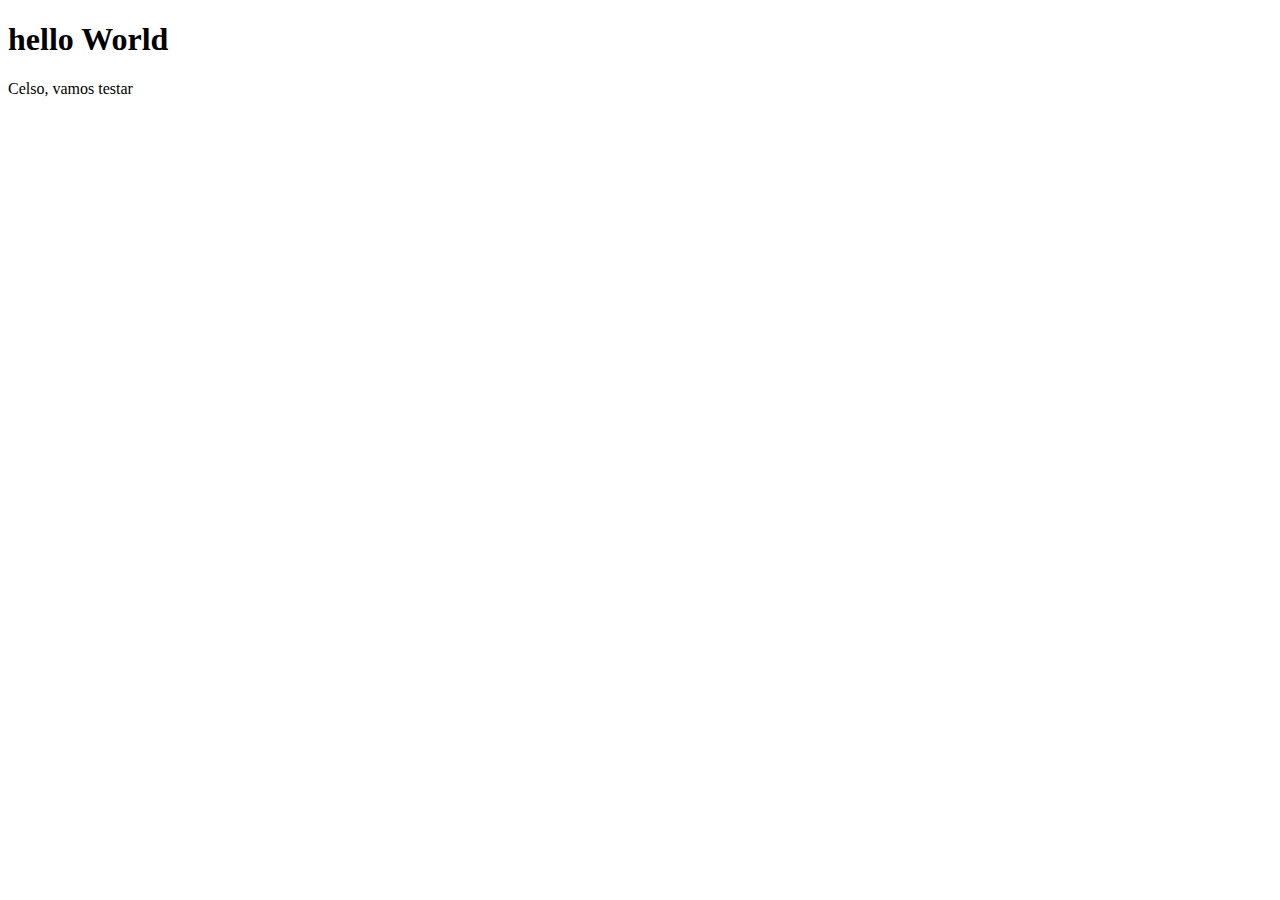
==== modelo-site-padrao.html @ 4447afd8 "Update modelo-site-padrao.html" ====
<!DOCTYPE html>
<html lang="en">
<head>
    <meta charset="UTF-8">
    <meta name="viewport" content="width=device-width, initial-scale=1.0">
    <title>Document</title>
</head>
<body>
    <h1>hello World</h1>
    <p>Celso, vamos testar</p>
</body>
</html>
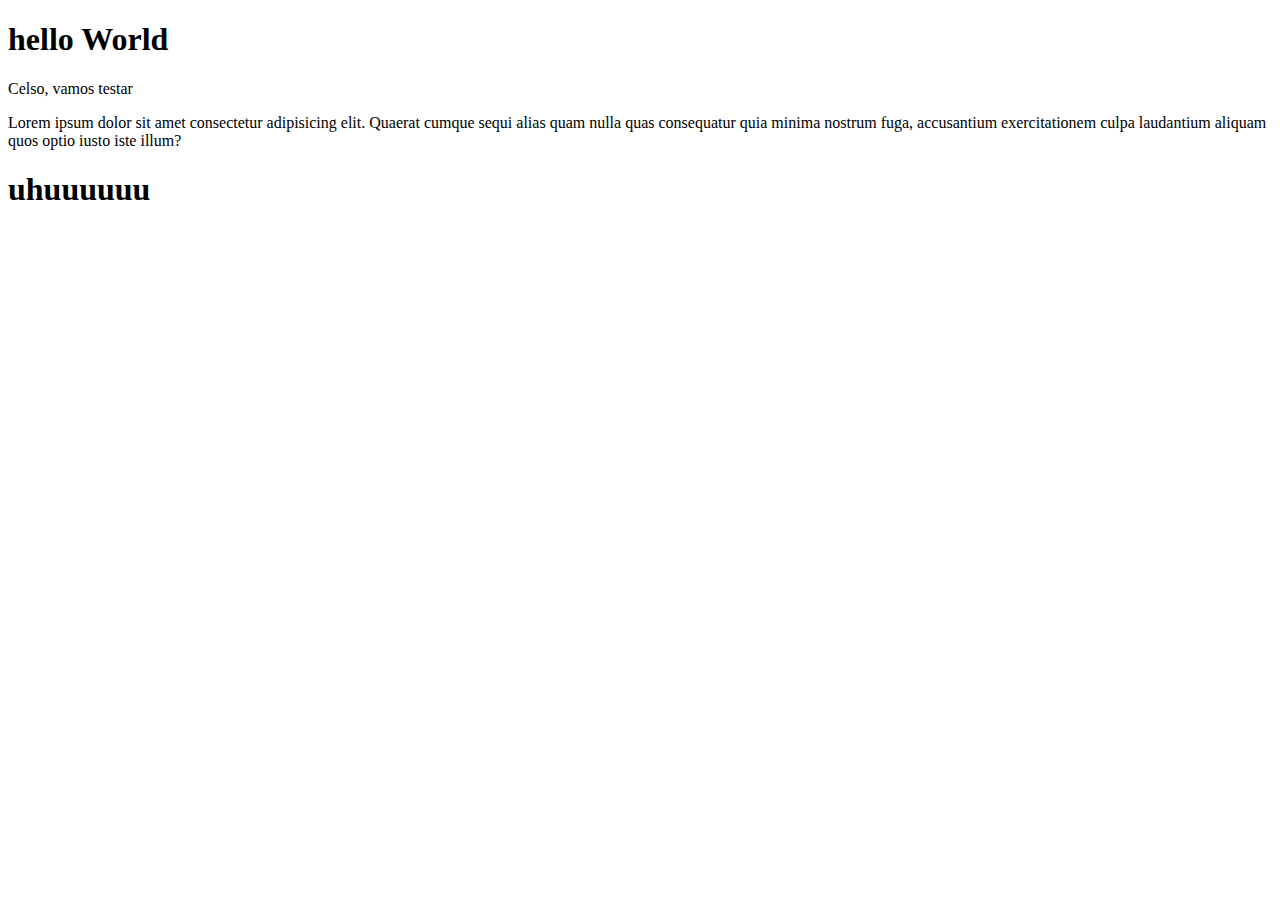
==== commit eaea2aef: "oiiiii" ====
--- a/modelo-site-padrao.html
+++ b/modelo-site-padrao.html
@@ -8,5 +8,7 @@
 <body>
     <h1>hello World</h1>
     <p>Celso, vamos testar</p>
+    <p>Lorem ipsum dolor sit amet consectetur adipisicing elit. Quaerat cumque sequi alias quam nulla quas consequatur quia minima nostrum fuga, accusantium exercitationem culpa laudantium aliquam quos optio iusto iste illum?</p>
+    <h1>uhuuuuuu</h1>
 </body>
 </html>